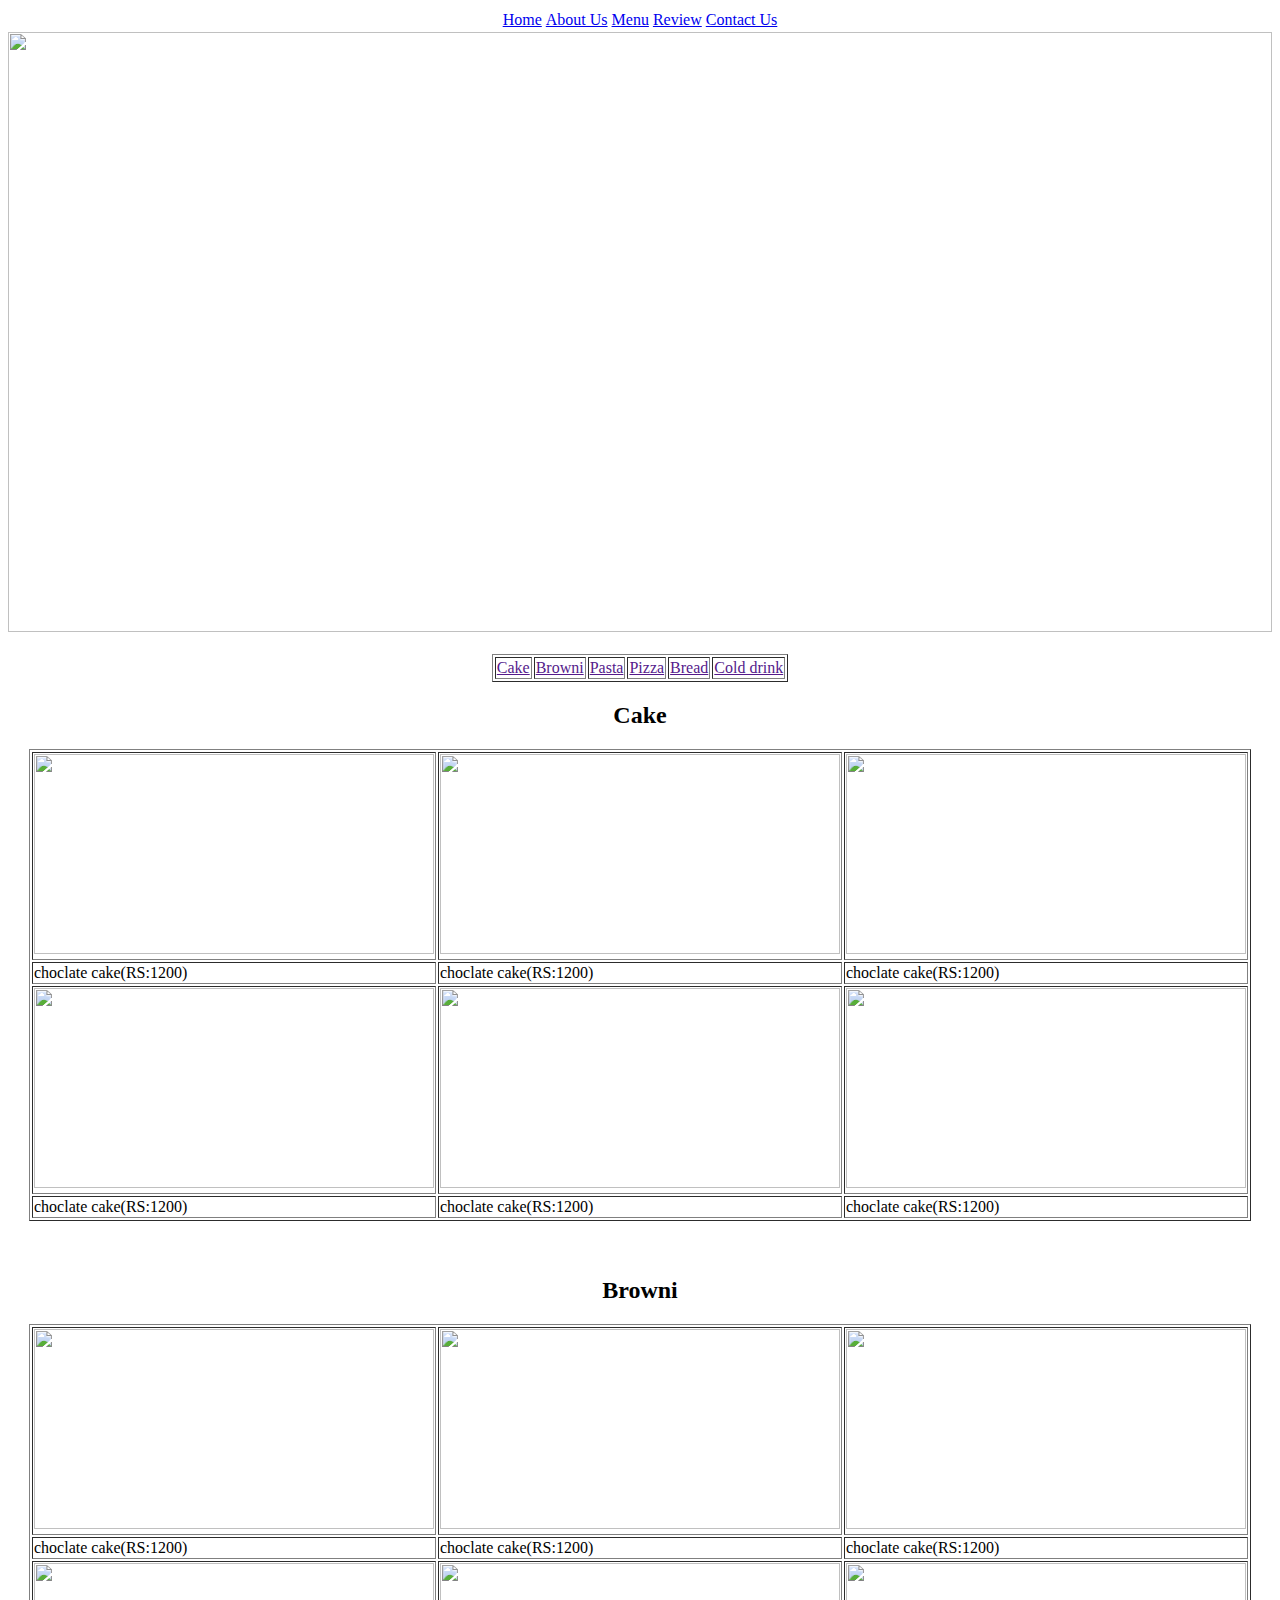
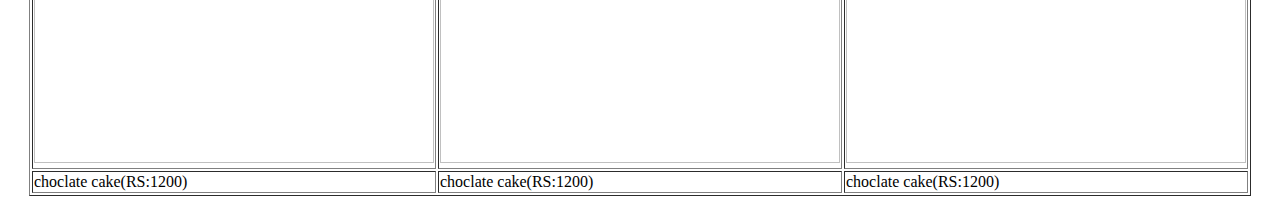
==== index.html @ 5c4d740f "my website create in bakery" ====
<!DOCTYPE html>
<html lang="en">
<head>
    <meta charset="UTF-8">
    <meta name="viewport" content="width=device-width, initial-scale=1.0">
    <title>Document</title>
</head>
<body>

    <center>

        <table >
            <tr>
                <td> <a href="#">Home</a></td>
                <td><a href="about.html">About Us</a></td>
                <td> <a href="menu.html">Menu</a></td>
                <td><a href="review.html">Review</a></td>
                <td><a href="contact.html">Contact Us</a></td>
            </tr>
        </table>
        
    </center>


    <img src="Img/h.jpg" alt="" height="600px" width="100%">
<br>
<br>

<center>

    <table border="1px">
        <tr>
            <td><a href="">Cake</a></td>
            <td><a href="">Browni</a></td>
            <td><a href="">Pasta</a></td>
            <td><a href="">Pizza</a></td>
            <td><a href="">Bread</a></td> 
            <td><a href="">Cold drink</a></td> 
        </tr>
    </table>
</center>

<center>
    <h2>Cake</h2>
    
    <table border="1px">
        <tr>
            <td><img src="Img/h.jpg" alt="" width="400" height="200"></td>
            <td><img src="Img/h.jpg" alt="" width="400" height="200"></td>
            <td><img src="Img/h.jpg" alt="" width="400" height="200"></td>
            </tr>
            <tr>
                    <td>choclate cake(RS:1200)</td>
                    <td>choclate cake(RS:1200)</td>
                    <td>choclate cake(RS:1200)</td>
            
            </tr>
        <tr>
            <td><img src="Img/h.jpg" alt="" width="400" height="200"></td>
            <td><img src="Img/h.jpg" alt="" width="400" height="200"></td>
            <td><img src="Img/h.jpg" alt="" width="400" height="200"></td>
            </tr>
            <tr>
                    <td>choclate cake(RS:1200)</td>
                    <td>choclate cake(RS:1200)</td>
                    <td>choclate cake(RS:1200)</td>
            
            </tr>
    

</table>
</center>


<br>
<br>

<center>
    <h2>Browni</h2>
    
    <table border="1px">
        <tr>
            <td><img src="Img/h.jpg" alt="" width="400" height="200"></td>
            <td><img src="Img/h.jpg" alt="" width="400" height="200"></td>
            <td><img src="Img/h.jpg" alt="" width="400" height="200"></td>
            </tr>
            <tr>
                    <td>choclate cake(RS:1200)</td>
                    <td>choclate cake(RS:1200)</td>
                    <td>choclate cake(RS:1200)</td>
            
            </tr>
        <tr>
            <td><img src="Img/h.jpg" alt="" width="400" height="200"></td>
            <td><img src="Img/h.jpg" alt="" width="400" height="200"></td>
            <td><img src="Img/h.jpg" alt="" width="400" height="200"></td>
            </tr>
            <tr>
                    <td>choclate cake(RS:1200)</td>
                    <td>choclate cake(RS:1200)</td>
                    <td>choclate cake(RS:1200)</td>
            
            </tr>
    

</table>
</center>
</body>
</html>
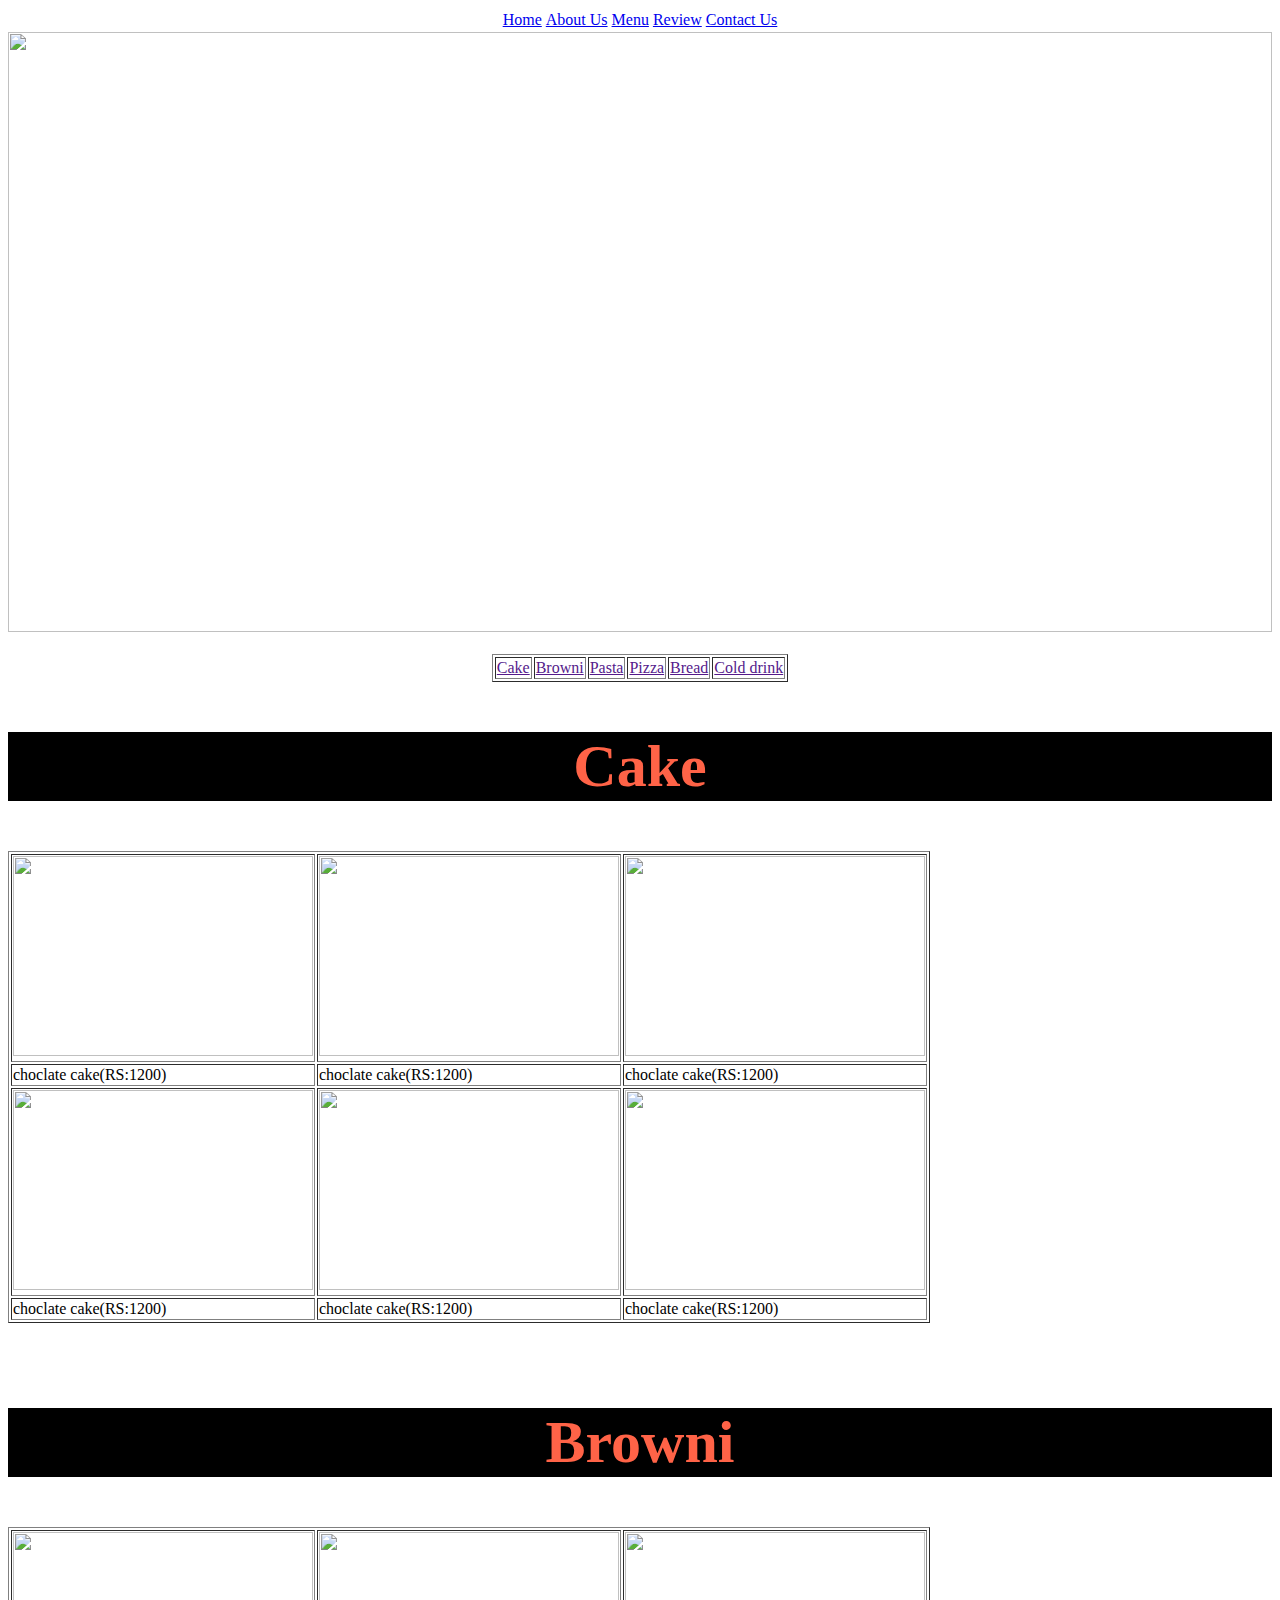
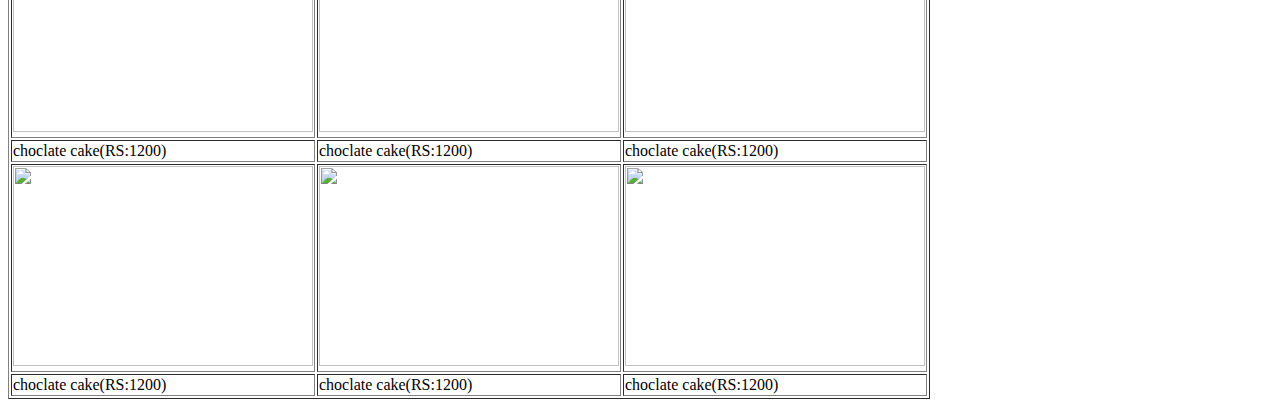
==== commit 6b1116fa: "css" ====
--- a/index.html
+++ b/index.html
@@ -4,27 +4,36 @@
     <meta charset="UTF-8">
     <meta name="viewport" content="width=device-width, initial-scale=1.0">
     <title>Document</title>
+    <link rel="stylesheet" href="style.css">
+
+   
 </head>
 <body>
 
-    <center>
+    
 
-        <table >
-            <tr>
-                <td> <a href="#">Home</a></td>
-                <td><a href="about.html">About Us</a></td>
-                <td> <a href="menu.html">Menu</a></td>
-                <td><a href="review.html">Review</a></td>
-                <td><a href="contact.html">Contact Us</a></td>
-            </tr>
-        </table>
+
+
+<center>
+
+    <table >
+        <tr>
+            <td> <a href="#">Home</a></td>
+            <td><a href="about.html">About Us</a></td>
+            <td> <a href="menu.html">Menu</a></td>
+            <td><a href="review.html">Review</a></td>
+            <td><a href="contact.html">Contact Us</a></td>
+        </tr>
+    </table>
+</center>
         
-    </center>
+    
 
 
     <img src="Img/h.jpg" alt="" height="600px" width="100%">
 <br>
 <br>
+
 
 <center>
 
@@ -38,16 +47,17 @@
             <td><a href="">Cold drink</a></td> 
         </tr>
     </table>
+    
 </center>
 
-<center>
-    <h2>Cake</h2>
+
+    <h2 id="cake">Cake</h2>
     
     <table border="1px">
         <tr>
-            <td><img src="Img/h.jpg" alt="" width="400" height="200"></td>
-            <td><img src="Img/h.jpg" alt="" width="400" height="200"></td>
-            <td><img src="Img/h.jpg" alt="" width="400" height="200"></td>
+            <td><img src="Img/h.jpg" alt="" width="300" height="200"></td>
+            <td><img src="Img/h.jpg" alt="" width="300" height="200"></td>
+            <td><img src="Img/h.jpg" alt="" width="300" height="200"></td>
             </tr>
             <tr>
                     <td>choclate cake(RS:1200)</td>
@@ -56,9 +66,9 @@
             
             </tr>
         <tr>
-            <td><img src="Img/h.jpg" alt="" width="400" height="200"></td>
-            <td><img src="Img/h.jpg" alt="" width="400" height="200"></td>
-            <td><img src="Img/h.jpg" alt="" width="400" height="200"></td>
+            <td><img src="Img/h.jpg" alt="" width="300" height="200"></td>
+            <td><img src="Img/h.jpg" alt="" width="300" height="200"></td>
+            <td><img src="Img/h.jpg" alt="" width="300" height="200"></td>
             </tr>
             <tr>
                     <td>choclate cake(RS:1200)</td>
@@ -69,20 +79,20 @@
     
 
 </table>
-</center>
+
 
 
 <br>
 <br>
 
-<center>
+
     <h2>Browni</h2>
     
     <table border="1px">
         <tr>
-            <td><img src="Img/h.jpg" alt="" width="400" height="200"></td>
-            <td><img src="Img/h.jpg" alt="" width="400" height="200"></td>
-            <td><img src="Img/h.jpg" alt="" width="400" height="200"></td>
+            <td><img src="Img/h.jpg" alt="" width="300" height="200"></td>
+            <td><img src="Img/h.jpg" alt="" width="300" height="200"></td>
+            <td><img src="Img/h.jpg" alt="" width="300" height="200"></td>
             </tr>
             <tr>
                     <td>choclate cake(RS:1200)</td>
@@ -91,9 +101,9 @@
             
             </tr>
         <tr>
-            <td><img src="Img/h.jpg" alt="" width="400" height="200"></td>
-            <td><img src="Img/h.jpg" alt="" width="400" height="200"></td>
-            <td><img src="Img/h.jpg" alt="" width="400" height="200"></td>
+            <td><img src="Img/h.jpg" alt="" width="300" height="200"></td>
+            <td><img src="Img/h.jpg" alt="" width="300" height="200"></td>
+            <td><img src="Img/h.jpg" alt="" width="300" height="200"></td>
             </tr>
             <tr>
                     <td>choclate cake(RS:1200)</td>
@@ -104,6 +114,6 @@
     
 
 </table>
-</center>
+ 
 </body>
 </html>--- a/style.css
+++ b/style.css
@@ -0,0 +1,6 @@
+h2{
+    text-align: center;
+    font-size: 60px;
+    background-color: black;
+    color: tomato;
+}
